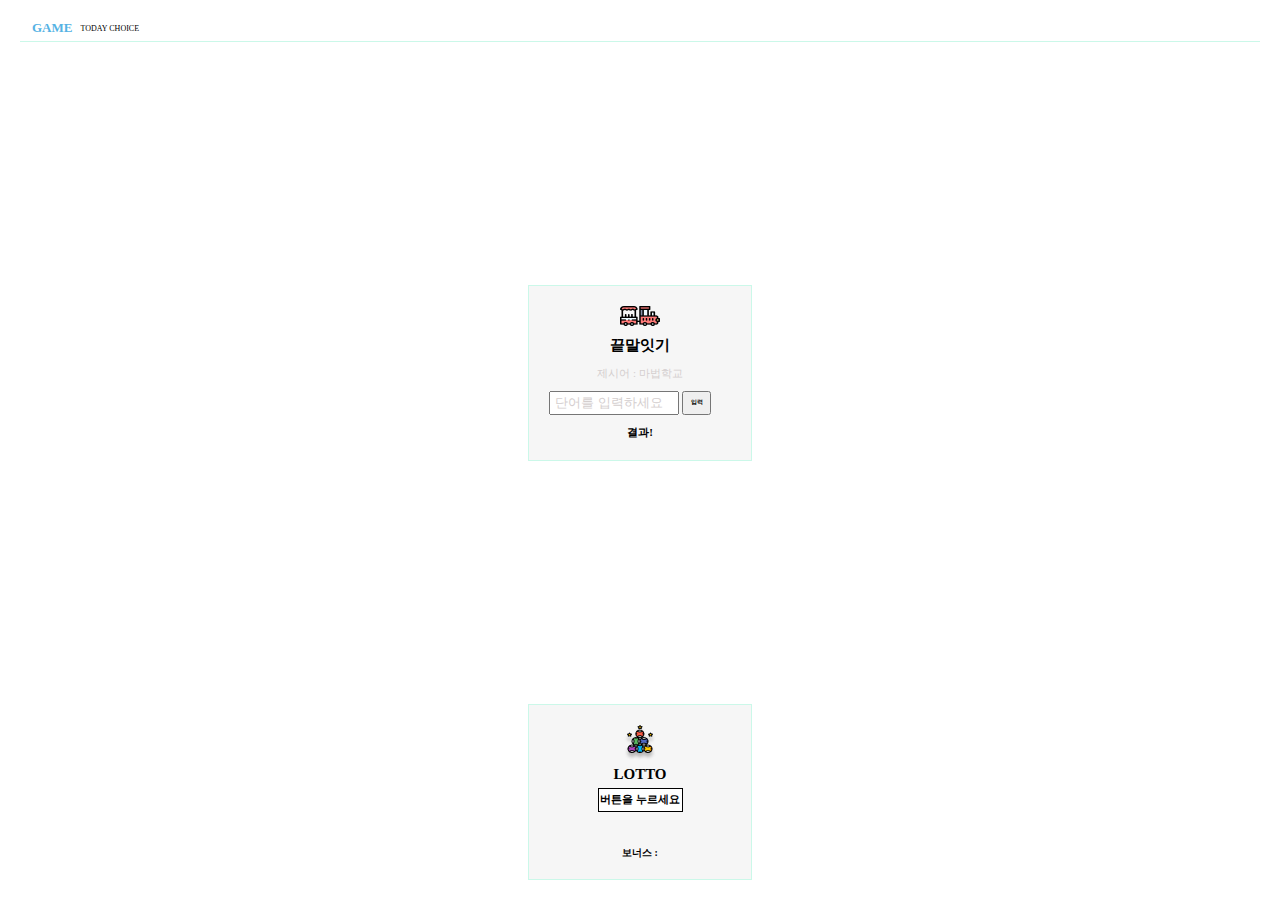
==== cyword/game.html @ b43a1a30 "game-ui만들기, 동영상 추가, gitignore추가" ====
<!DOCTYPE html>
<html lang="ko">
  <head>
    <title>Document</title>
    <link rel="stylesheet" href="./styles/game.css" />
  </head>
  <body>
    <section class="wrap">
      <section class="wrap_header">
        <div class="header_title">
          <div class="title">GAME</div>
          <div class="subtitle">TODAY CHOICE</div>
        </div>
      </section>
      <section class="game_container">
        <img src="./images/word_game.png" />
        <div class="game_title">끝말잇기</div>

        <div class="game_subtitle">
          제시어 : <span id="word">마법학교</span>
        </div>

        <div class="word_text">
          <input
            type="text"
            placeholder="단어를 입력하세요"
            class="word_input"
            id="word_input"
          />
          <button class="next">입력</button>
        </div>
        <p class="word_result" id="result">결과!</p>
      </section>
      <section class="game_container">
        <img src="./images/lotto.png" />
        <div class="game_title">LOTTO</div>

        <div class="game_subtitle">
          <button class="lotto_picker">버튼을 누르세요</button>
        </div>

        <div class="lotto_number">
          <div class="number"></div>

          <div class="bonus">보너스 :</div>
        </div>
      </section>
    </section>
  </body>
</html>
---- cyword/styles/game.css ----
* {
  box-sizing: border-box;
  margin: 0;
  padding: 0;
}
html,
body {
  width: 100%;
  height: 100%;
}
.wrap {
  width: 100%;
  height: 100%;
  padding: 20px;

  display: flex;

  flex-direction: column;
  justify-content: space-between;
  align-items: center;
}

.wrap_header {
  width: 100%;
}

.header_title {
  width: 100%;
  display: flex;
  flex-direction: row;
  align-items: center;
  border-bottom: 1px solid rgb(203, 248, 233);
  padding: 0px 12px 5px 12px;
}
.title {
  color: #55b2e4;
  font-weight: 700;
  font-size: 13px;
  padding-right: 8px;
}
.subtitle {
  font-size: 8px;
}
.game_container {
  width: 14em;
  height: 11em;
  border: 1px solid rgb(203, 248, 233);
  display: flex;
  flex-direction: column;
  align-items: center;
  /* justify-content: center;
  gap: 5px; */
  justify-content: space-between;
  padding: 20px;
  gap: 0.3em;
  background-color: #f6f6f6;
}
.game_title {
  font-size: 15px;
  font-weight: 900;
}

.game_subtitle {
  font-size: 11px;
  color: rgb(212, 206, 206);
}
.word_result {
  font-size: 11px;
  font-weight: 700;
}

.word_text {
  width: 100%;
  display: flex;
  flex-direction: row;
  gap: 0.2em;
}

.word_input {
  width: 130px;
  height: 24px;
  padding: 0.3em;
}
.word_input::-webkit-input-placeholder {
  color: rgb(212, 206, 206);
}
.word_input:-ms-input-placeholder {
  color: rgb(212, 206, 206);
}

.next {
  font-size: 0.2em;
  font-weight: 700;
  padding: 0.5em;
  width: 9em;
  height: 7.5em;
  cursor: pointer;
}
.lotto_picker {
  width: 85px;
  height: 24px;
  font-size: 11px;
  font-weight: 700;
  border: 1px solid black;
  outline: none;
  background: #ffffff;
  cursor: pointer;
}
.lotto_number {
  display: flex;
  position: relative;
  flex-direction: column;
  align-items: center;
  font-size: 10px;
  font-weight: 700;
  width: 100%;
  height: 95px;
  text-align: center;
  padding: 5px;
}
.number {
  display: flex;
  flex-direction: row;
  height: 45px;
}
.ball {
  /* span으로 만들것. */
  border: 1px solid rgb(212, 206, 206);
  border-radius: 22px;
  width: 2.2em;
  height: 2.2em;
  display: flex;
  justify-content: center;
  align-items: center;
  padding-top: 2.5px;
  padding-left: 1px;
}
.bonus {
  position: absolute;
  top: 3em;
  display: flex;
  flex-direction: row;
  align-items: center;
  gap: 1.5em;
}
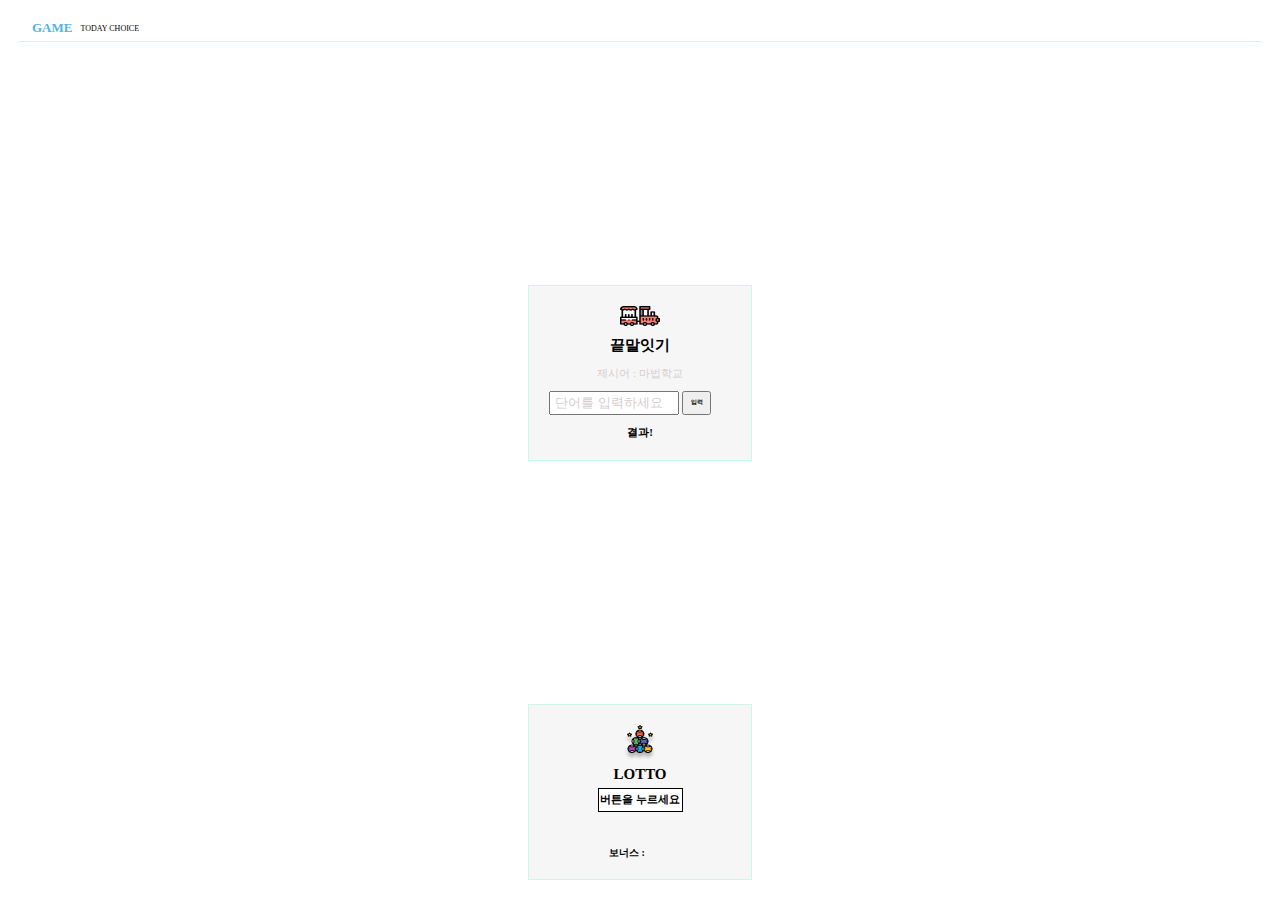
==== commit 44b25349: "끝말잇기, 로또 추첨구현" ====
--- a/cyword/game.html
+++ b/cyword/game.html
@@ -3,6 +3,7 @@
   <head>
     <title>Document</title>
     <link rel="stylesheet" href="./styles/game.css" />
+    <script src="./game.js"></script>
   </head>
   <body>
     <section class="wrap">
@@ -27,7 +28,7 @@
             class="word_input"
             id="word_input"
           />
-          <button class="next">입력</button>
+          <button class="next" onclick="startWord()">입력</button>
         </div>
         <p class="word_result" id="result">결과!</p>
       </section>
@@ -36,13 +37,19 @@
         <div class="game_title">LOTTO</div>
 
         <div class="game_subtitle">
-          <button class="lotto_picker">버튼을 누르세요</button>
+          <button
+            class="lotto_picker"
+            id="lotto_picker"
+            onclick="onClickLotto()"
+          >
+            버튼을 누르세요
+          </button>
         </div>
 
         <div class="lotto_number">
-          <div class="number"></div>
+          <div class="number" id="number"></div>
 
-          <div class="bonus">보너스 :</div>
+          <div class="bonus" id="bonus">보너스 :</div>
         </div>
       </section>
     </section>
--- a/cyword/styles/game.css
+++ b/cyword/styles/game.css
@@ -138,6 +138,7 @@
 .bonus {
   position: absolute;
   top: 3em;
+  left: 6em;
   display: flex;
   flex-direction: row;
   align-items: center;
